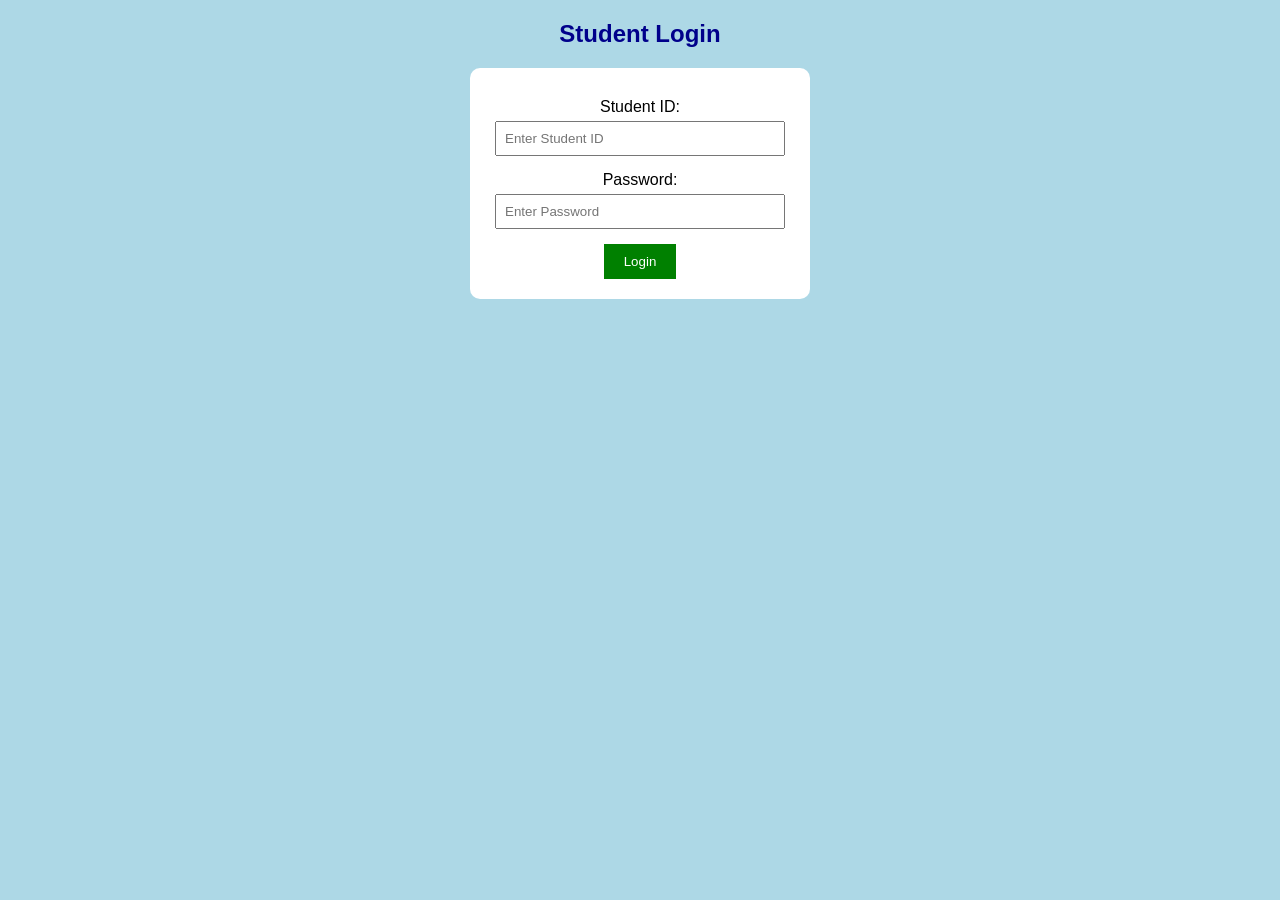
==== login.html @ a5e1f6e4 "Add files via upload" ====
<!DOCTYPE html>
<html>
<head>
    <title>Student Login</title>
    <link rel="stylesheet" href="style.css">
</head>
<body>

    <h2>Student Login</h2>

    <form id="loginForm">

        <label>Student ID:</label>
        <input type="text" id="studentId" placeholder="Enter Student ID">

        <label>Password:</label>
        <input type="password" id="password" placeholder="Enter Password">

        <button type="submit">Login</button>

    </form>

    <script src="script.js"></script>
</body>
</html>
---- style.css ----
body {
    font-family: Arial;
    background-color: lightblue;
    text-align: center;
}

h2 {
    color: darkblue;
}

form {
    background-color: white;
    width: 300px;
    margin: auto;
    padding: 20px;
    border-radius: 10px;
}

label {
    display: block;
    margin-top: 10px;
}

input[type="text"],
input[type="password"],
textarea {
    width: 90%;
    padding: 8px;
    margin: 5px;
}

button {
    background-color: green;
    color: white;
    padding: 10px 20px;
    border: none;
    cursor: pointer;
    margin-top: 10px;
}

nav {
    background-color: darkblue;
    padding: 15px;
}

nav a {
    color: white;
    text-decoration: none;
    margin: 15px;
}

table {
    background-color: white;
    margin: auto;
    border-collapse: collapse;
    width: 60%;
}

th, td {
    border: 1px solid black;
    padding: 10px;
}

th {
    background-color: darkblue;
    color: white;
}
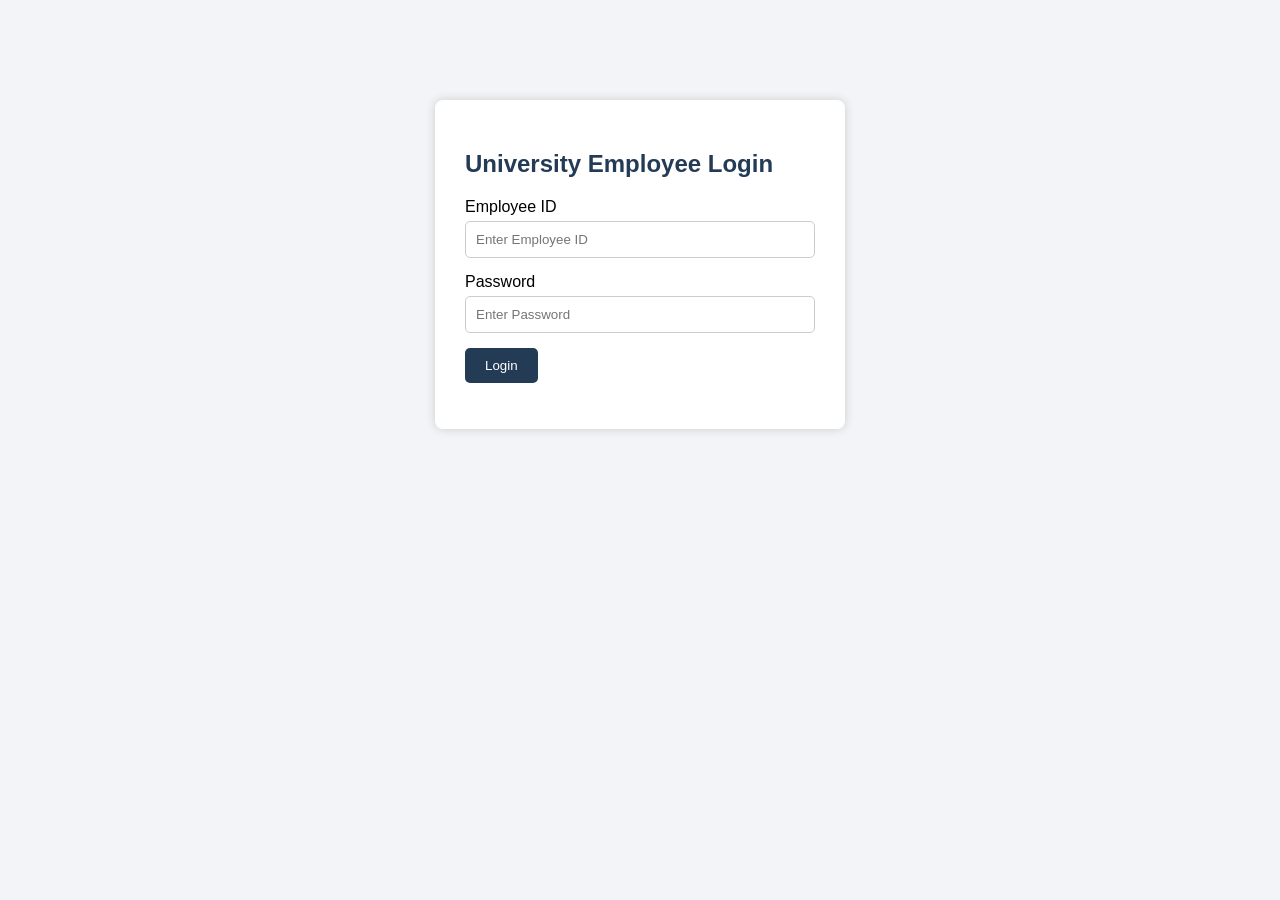
==== commit afe8f1d2: "Add files via upload" ====
--- a/login.html
+++ b/login.html
@@ -1,25 +1,28 @@
+
 <!DOCTYPE html>
 <html>
 <head>
-    <title>Student Login</title>
+    <title>Employee Login</title>
     <link rel="stylesheet" href="style.css">
 </head>
 <body>
 
-    <h2>Student Login</h2>
+    <div class="login-container">
+        <h2>University Employee Login</h2>
 
-    <form id="loginForm">
+        <form id="loginForm">
+            <label>Employee ID</label>
+            <input type="text" id="employeeId" placeholder="Enter Employee ID">
 
-        <label>Student ID:</label>
-        <input type="text" id="studentId" placeholder="Enter Student ID">
+            <label>Password</label>
+            <input type="password" id="password" placeholder="Enter Password">
 
-        <label>Password:</label>
-        <input type="password" id="password" placeholder="Enter Password">
+            <button type="submit">Login</button>
 
-        <button type="submit">Login</button>
+            <p id="error"></p>
+        </form>
+    </div>
 
-    </form>
-
-    <script src="script.js"></script>
+    <script src="login.js"></script>
 </body>
 </html>
--- a/style.css
+++ b/style.css
@@ -1,68 +1,176 @@
 
 body {
-    font-family: Arial;
-    background-color: lightblue;
+    font-family: Arial, sans-serif;
+    background-color: #f2f4f7;
+    margin: 0;
+    padding: 0;
+}
+
+/* Login Page */
+
+.login-container {
+    width: 350px;
+    margin: 100px auto;
+    background: white;
+    padding: 30px;
+    border-radius: 8px;
+    box-shadow: 0 0 10px #ccc;
+}
+
+h2, h1 {
+    color: #243b55;
+}
+
+/* Forms */
+
+label {
+    display: block;
+    margin-top: 15px;
+    margin-bottom: 5px;
+}
+
+input, select, textarea {
+    width: 100%;
+    padding: 10px;
+    box-sizing: border-box;
+    border: 1px solid #ccc;
+    border-radius: 5px;
+}
+
+textarea {
+    height: 80px;
+}
+
+/* Buttons */
+
+button {
+    background-color: #243b55;
+    color: white;
+    padding: 10px 20px;
+    border: none;
+    border-radius: 5px;
+    cursor: pointer;
+    margin-top: 15px;
+}
+
+button:hover {
+    background-color: #141e30;
+}
+
+/* Navbar */
+
+.navbar {
+    background-color: #243b55;
+    color: white;
+    padding: 15px 30px;
+    display: flex;
+    justify-content: space-between;
+    align-items: center;
+}
+
+.navbar h2 {
+    color: white;
+}
+
+.navbar a {
+    color: white;
+    text-decoration: none;
+}
+
+/* Main Container */
+
+.container {
+    width: 85%;
+    margin: 30px auto;
+    background: white;
+    padding: 25px;
+    border-radius: 8px;
+}
+
+/* Dashboard */
+
+.dashboard {
+    display: flex;
+    gap: 20px;
+    margin-top: 30px;
+}
+
+.card {
+    background-color: #f2f4f7;
+    padding: 25px;
+    width: 50%;
+    border-radius: 8px;
+}
+
+.card a {
+    display: inline-block;
+    background: #243b55;
+    color: white;
+    padding: 10px;
+    text-decoration: none;
+    border-radius: 5px;
+}
+
+/* Attendance */
+
+.attendance-box {
+    margin: 25px 0;
+}
+
+/* Table */
+
+table {
+    width: 100%;
+    border-collapse: collapse;
+    margin-top: 20px;
+}
+
+th, td {
+    border: 1px solid #ddd;
+    padding: 12px;
     text-align: center;
 }
 
-h2 {
-    color: darkblue;
+th {
+    background-color: #243b55;
+    color: white;
 }
 
-form {
-    background-color: white;
-    width: 300px;
-    margin: auto;
-    padding: 20px;
-    border-radius: 10px;
-}
+/* Error Message */
 
-label {
-    display: block;
+#error {
+    color: red;
     margin-top: 10px;
 }
 
-input[type="text"],
-input[type="password"],
-textarea {
-    width: 90%;
-    padding: 8px;
-    margin: 5px;
-}
-
-button {
-    background-color: green;
-    color: white;
-    padding: 10px 20px;
-    border: none;
-    cursor: pointer;
+#message {
+    color: green;
     margin-top: 10px;
 }
 
-nav {
-    background-color: darkblue;
-    padding: 15px;
+/* Mobile Responsive */
+
+@media (max-width: 600px) {
+
+    .login-container {
+        width: 80%;
+    }
+
+    .container {
+        width: 90%;
+        padding: 15px;
+    }
+
+    .dashboard {
+        flex-direction: column;
+    }
+
+    .card {
+        width: auto;
+    }
+
+    table {
+        font-size: 12px;
+    }
+
 }
-
-nav a {
-    color: white;
-    text-decoration: none;
-    margin: 15px;
-}
-
-table {
-    background-color: white;
-    margin: auto;
-    border-collapse: collapse;
-    width: 60%;
-}
-
-th, td {
-    border: 1px solid black;
-    padding: 10px;
-}
-
-th {
-    background-color: darkblue;
-    color: white;
-}
